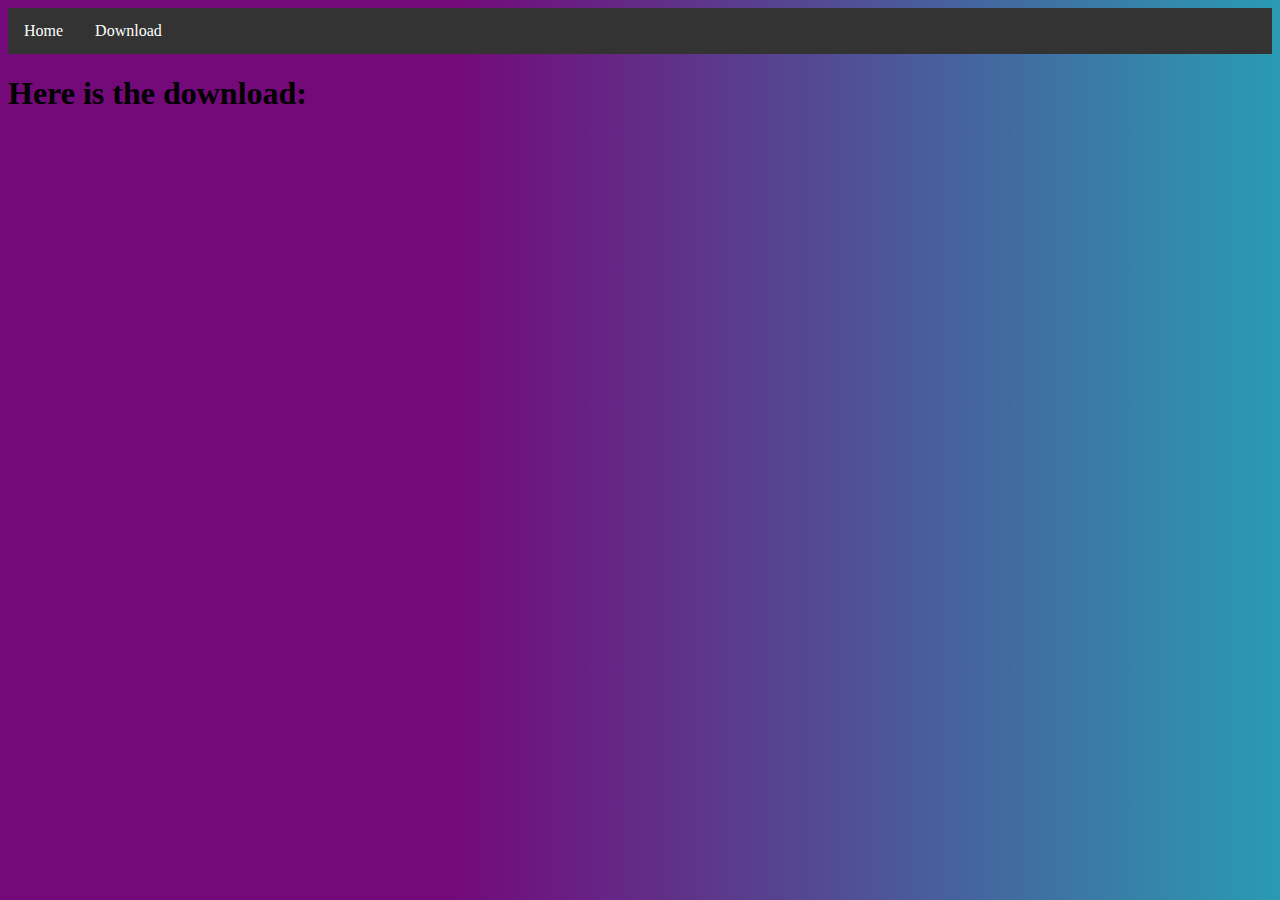
==== download.html @ 832244cd "third Commit" ====
<!DOCTYPE html>
<html lang="en" dir="ltr">
  <head>
    <meta charset="utf-8">
    <title>Woffiez's Website - DOWNLOAD</title>
    <link rel="stylesheet" href="style.css">
  </head>
  <body>
    <ul>
      <li><a href="index.html">Home</a></li>
      <li><a class="active" href="download.html">Download</a></li>
</ul>
    <h1>Here is the download:<h1>
      <a href="Woffiez's_Resource_Swapper.zip" download>
  </body>
</html>
---- style.css ----
body {
  background: linear-gradient(90deg, rgba(116,9,121,1) 35%, rgba(41,155,179,1) 100%);
}

ul {
  list-style-type: none;
  margin: 0;
  padding: 0;
  overflow: hidden;
  background-color: #333;
}

li {
  float: left;
}

li a {
  display: block;
  color: white;
  text-align: center;
  padding: 14px 16px;
  text-decoration: none;
}

li a:hover {
  background-color: #111;
}
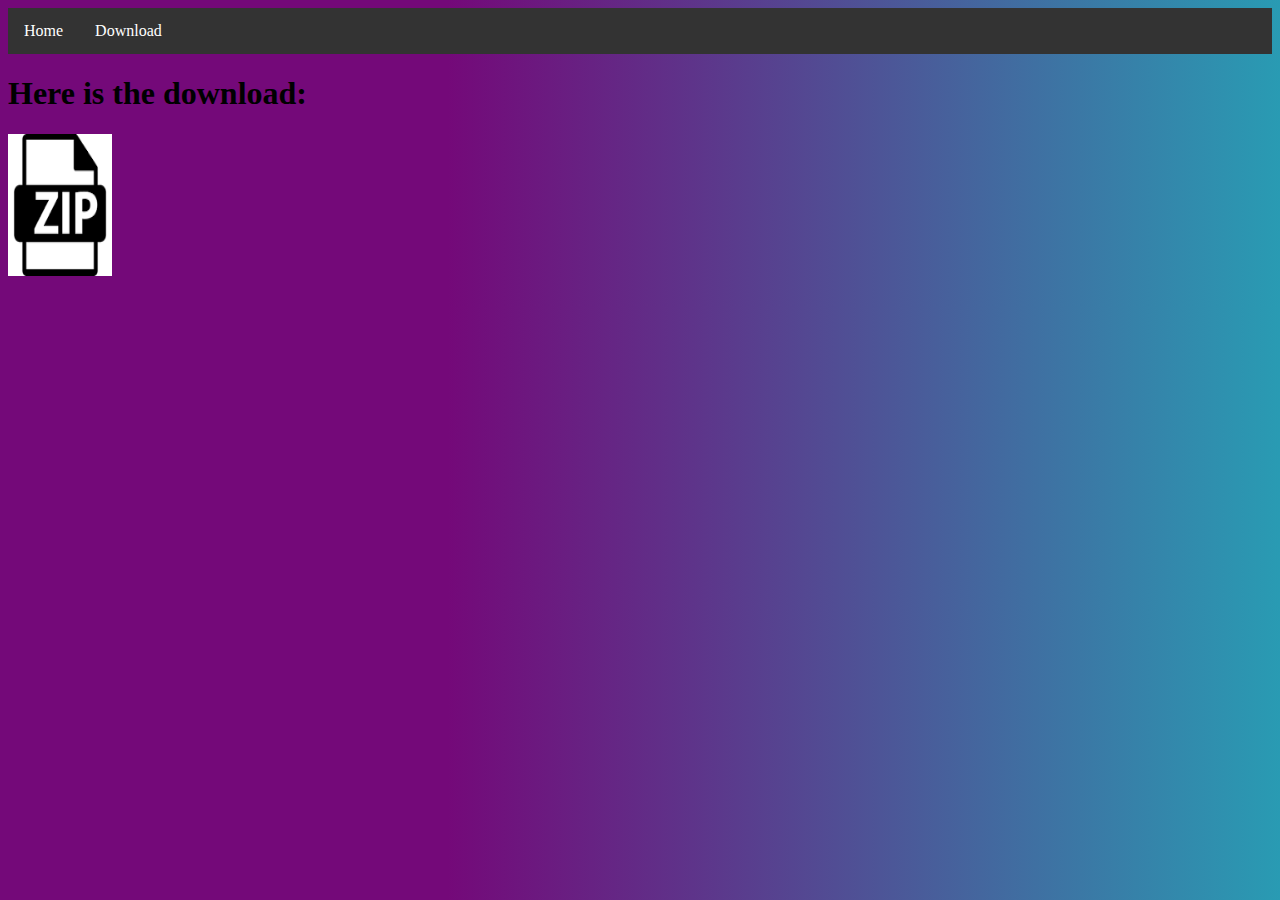
==== commit 045626b8: "fourth Commit" ====
--- a/download.html
+++ b/download.html
@@ -11,6 +11,8 @@
       <li><a class="active" href="download.html">Download</a></li>
 </ul>
     <h1>Here is the download:<h1>
-      <a href="Woffiez's_Resource_Swapper.zip" download>
+      <a href="Woffiez's_Resource_Swapper.zip" download="zip">
+  <img src="downSload_(1).png" alt="Download" width="104" height="142">
+</a>
   </body>
 </html>
